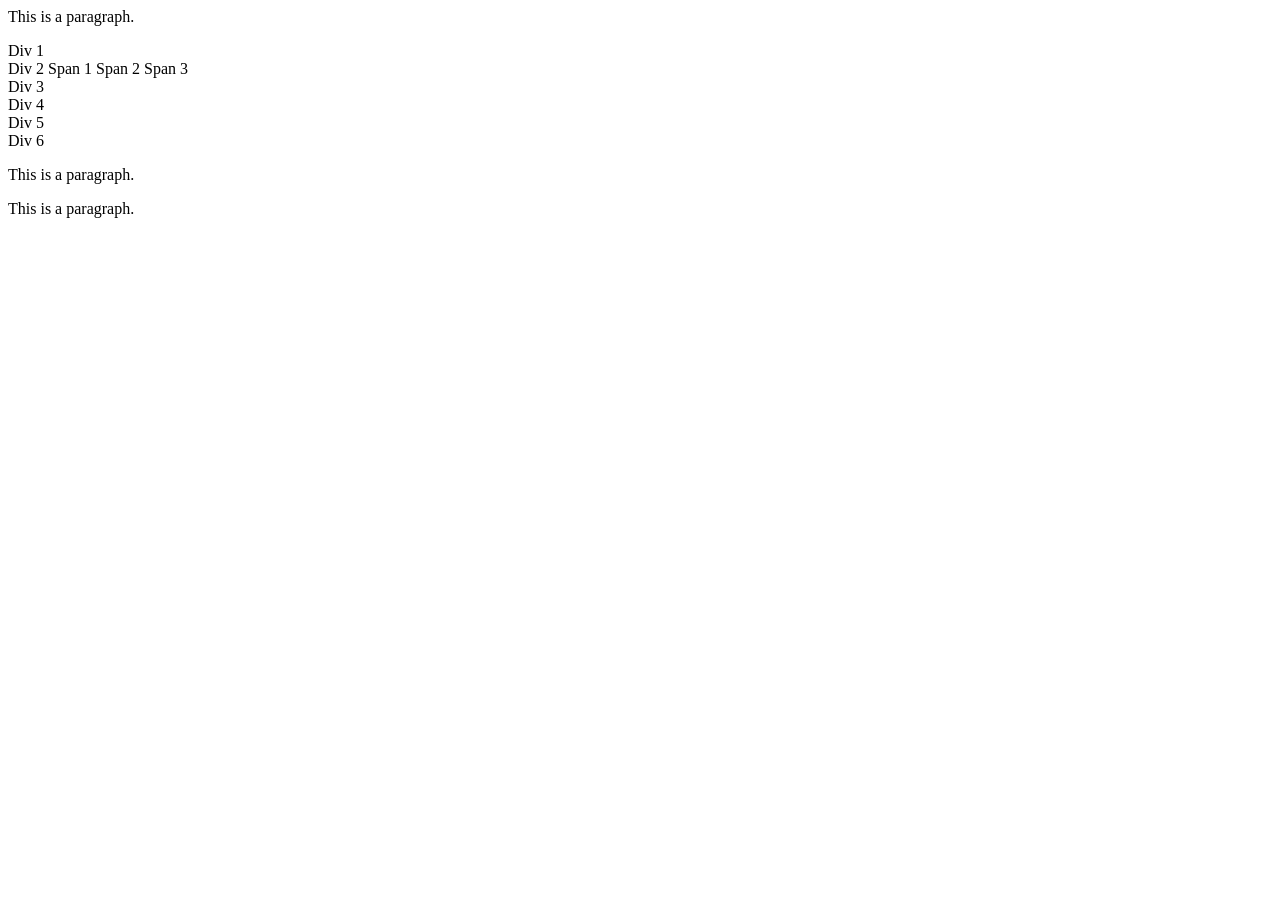
==== InClass09.html @ 442f9e6e "Add InClass09.html" ====
<html>
<html>
<body>

<p>This is a paragraph.
    <div id="div1">Div 1</div>
    <div id="div2">Div 2
        <span>Span 1</span>
        <span>Span 2</span>
        <span>Span 3</span>
    </div>
    <div id="div3">Div 3</div>
    <div id="div4">Div 4</div>
    <div id="div5">Div 5</div>
    <div id="div6">Div 6</div>
</p>
<p>This is a paragraph.</p>
<p>This is a paragraph.</p>

</body>
</html>
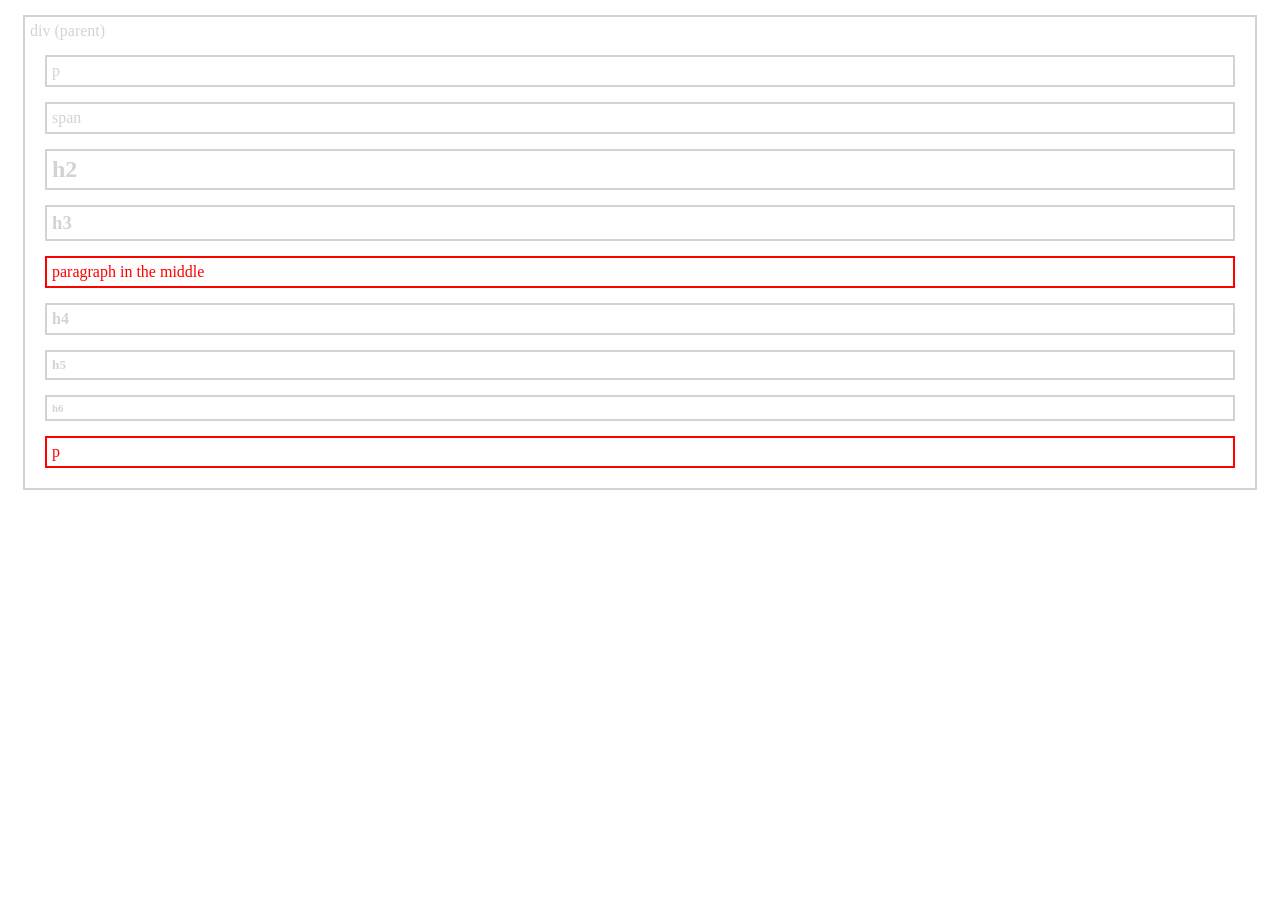
==== commit 0ee7fb83: "New InClass09.html" ====
--- a/InClass09.html
+++ b/InClass09.html
@@ -1,21 +1,35 @@
+<!DOCTYPE html>
 <html>
-<html>
-<body>
+<head>
+<style>
+.siblings * { 
+    display: block;
+    border: 2px solid lightgrey;
+    color: lightgrey;
+    padding: 5px;
+    margin: 15px;
+}
+</style>
+<script src="https://ajax.googleapis.com/ajax/libs/jquery/3.3.1/jquery.min.js"></script>
+<script>
+$(document).ready(function(){
+    $("p").not(".intro").css({"color": "red", "border": "2px solid red"});
+});
+</script>
+</head>
+<body class="siblings">
 
-<p>This is a paragraph.
-    <div id="div1">Div 1</div>
-    <div id="div2">Div 2
-        <span>Span 1</span>
-        <span>Span 2</span>
-        <span>Span 3</span>
-    </div>
-    <div id="div3">Div 3</div>
-    <div id="div4">Div 4</div>
-    <div id="div5">Div 5</div>
-    <div id="div6">Div 6</div>
-</p>
-<p>This is a paragraph.</p>
-<p>This is a paragraph.</p>
+<div>div (parent)
+  <p class="intro">p</p>
+  <span>span</span>
+  <h2>h2</h2>
+  <h3>h3</h3>
+  <p>paragraph in the middle</p>
+  <h4>h4</h4>
+  <h5>h5</h5>
+  <h6>h6</h6>
+  <p class="closer">p</p>
+</div>
 
 </body>
 </html>
